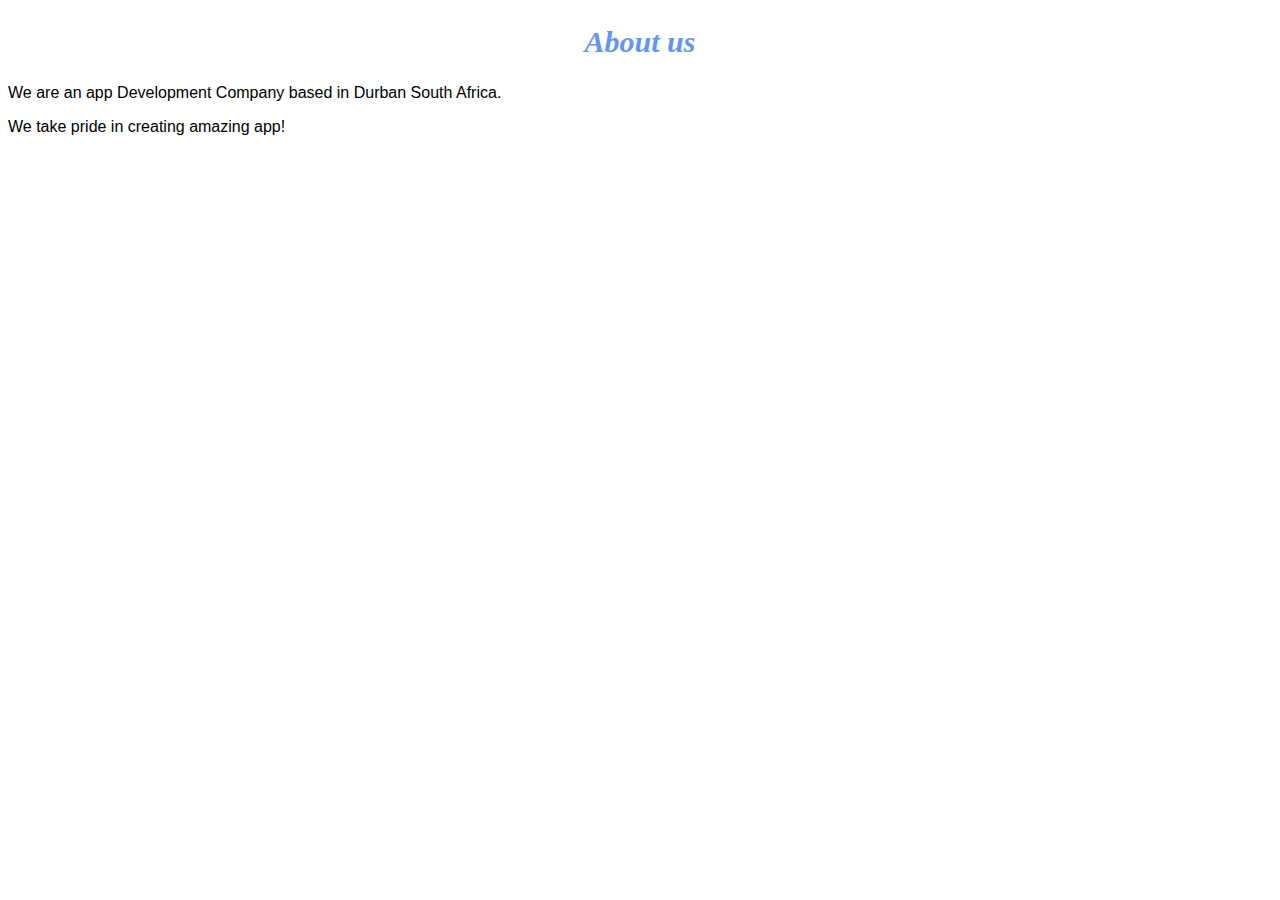
==== about.html @ 87229566 "Added some files" ====
<!DOCTYPE html>
<html>
    <head>
	    <link rel="stylesheet" href="style.css">
	</head>
	<body>
		<h2>About us</h2>
		<p>We are an app Development Company based in Durban South Africa.</p>
		<p>We take pride in creating amazing app!</p>

		
	</body>
</html>
---- style.css ----
.gallery img{
	width:100%;
}

h2{
	font-family: Impact,fantasy;
	text-align: center;
	font-size :30px;
	color:cornflowerblue;
	font-style: italic
}

h4{
	font-family: Impact, fantasy;
	font-size:20px;
	font-style: italic;
	color: cornflowerblue;
	
}

p{
	font-family: helvetica,sans-serif;
}

#menu{
	width: 100;
	height : 40px;
	background-color: darkorchid;
	padding-top: 12px;
}

#menu a{
	color :#ffffff;
	font-family:helvetica,sans-serif;
	font-size: 18px;
	text-decoration:none;
	font-weight: 800;
	
	padding-left: 20px;
	padding-right: 20px;
}

#menu a:hover{
	color: darkmagenta;
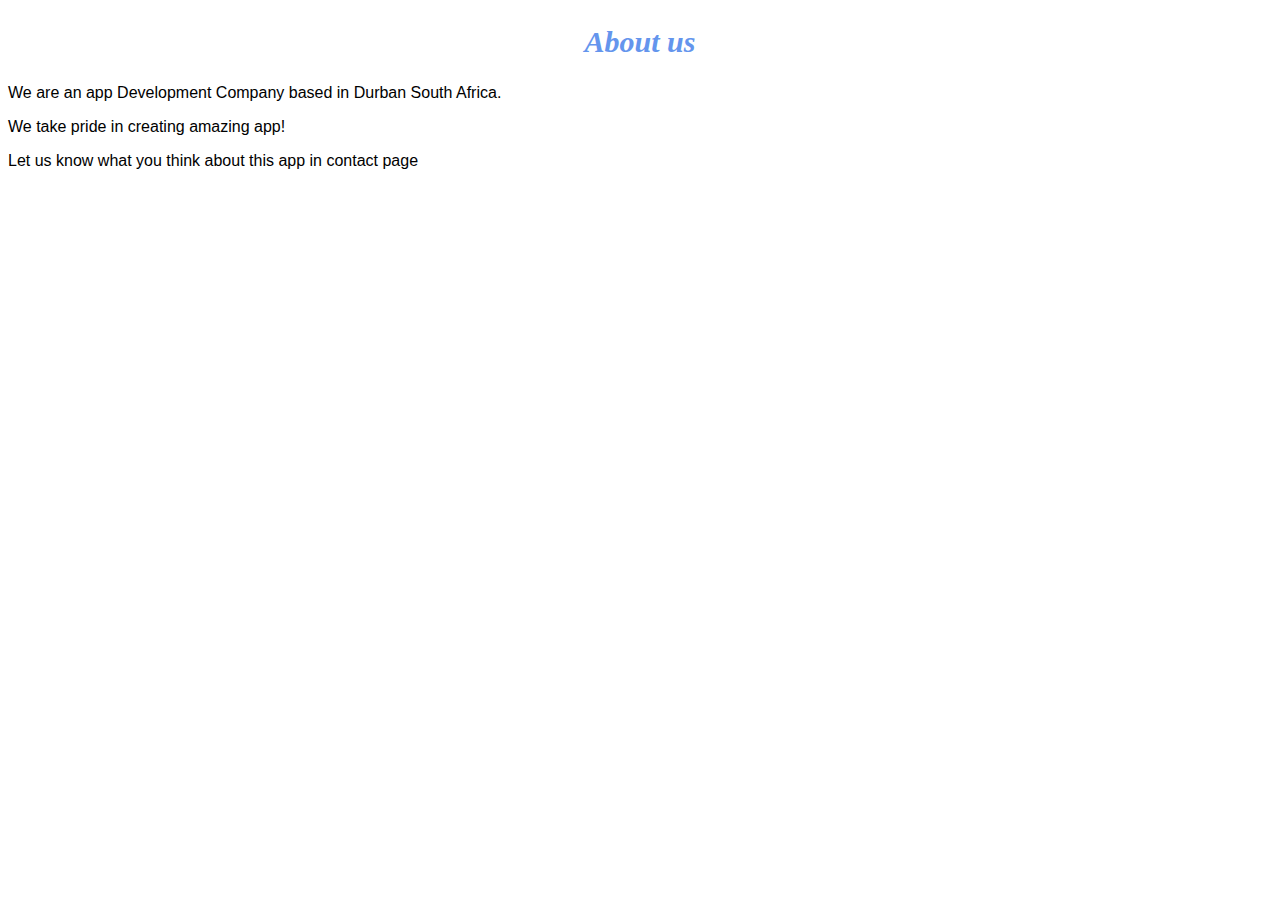
==== commit d630b370: "Added some text" ====
--- a/about.html
+++ b/about.html
@@ -7,6 +7,7 @@
 		<h2>About us</h2>
 		<p>We are an app Development Company based in Durban South Africa.</p>
 		<p>We take pride in creating amazing app!</p>
+		<p>Let us know what you think about this app in contact page</p>
 
 		
 	</body>
